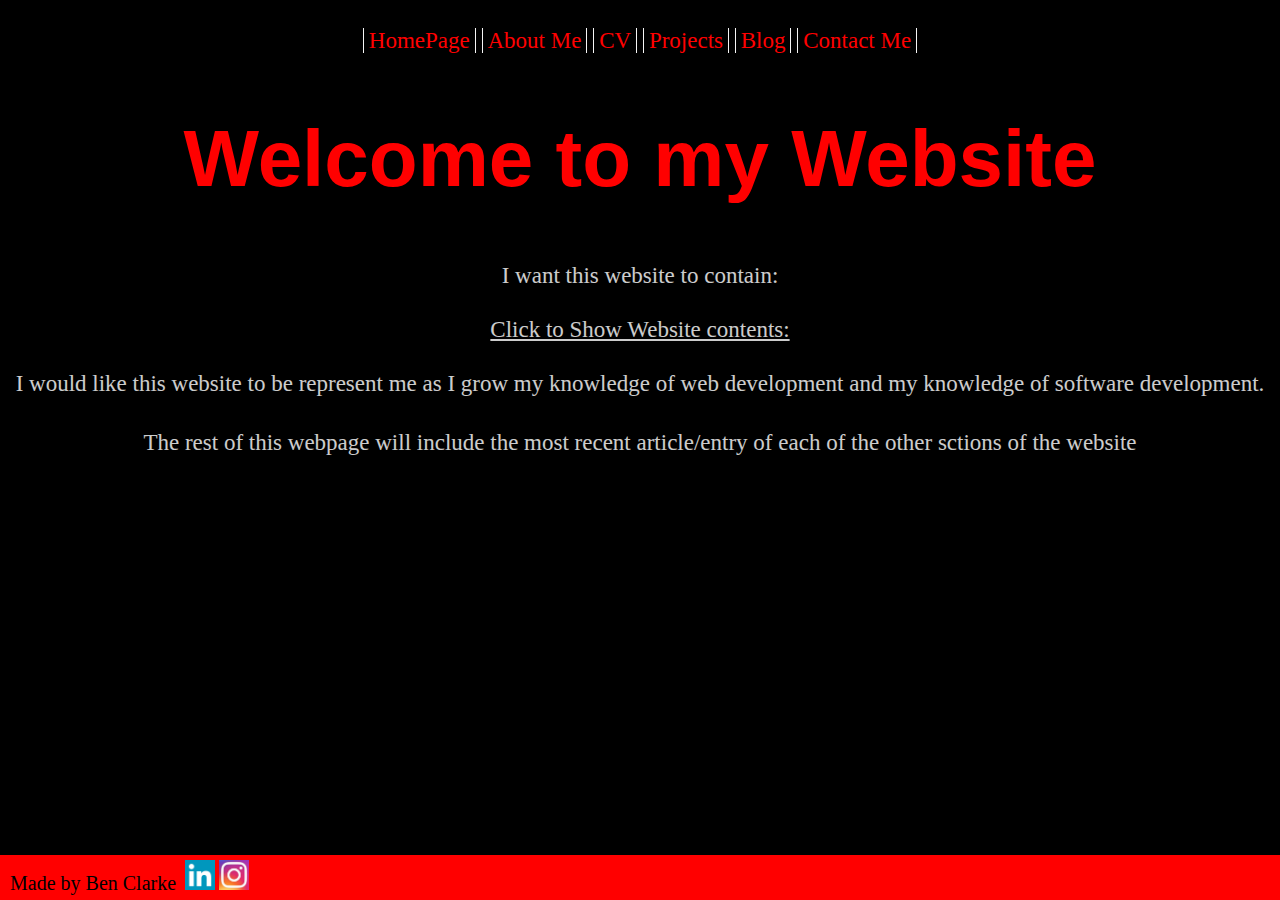
==== html/index.html @ 982e392f "06/07/2017 Inital state" ====
<!DOCTYPE html>
<html>
	<head>
		<title>Ben Clarke</title>
		<link rel='stylesheet' type='text/css' href='../css/indexstylesheet.css'>
	</head>

	<body>
		<div class='menu'>
			<ul>
				<li><a href='../html/index.html'>HomePage</a></li>
				<li><a href='../html/about.html'>About Me</a></li>
				<li><a href='../html/cv.html'>CV</a></li>
				<li><a href='../html/projects.html'>Projects</a></li>
				<li><a href='../html/blog.html'>Blog</a></li>
				<li><a href='../html/contactme.html'>Contact Me</a></li>
			</ul>
		</div>
		<div class='header'>
		 <h1>Welcome to my Website</h1>
		</div>
		<div class='content'>
		   <p>I want this website to contain:</p>
			<div class='projectButton'>Click to Show Website contents:</div>
		   <div class='projectList'>
		      <ul>
			      <li>Who I am and what I do</li>
			      <li>A webpage version and downloadable pdf version of my CV</li>
			      <li>Completed and ongoing projects also project ideas that I have</li>
			      <li>And maybe some blog-style posts about events I attend etc.</li>
         <li>A contact me section so viewers can contact me</li>
		      </ul>
		   </div>
         <p>I would like this website to be represent me as I grow my knowledge of web development and my knowledge of software development.</p>
									<p>The rest of this webpage will include the most recent article/entry of each of the other sctions of the website</p>
	    <script src='https://code.jquery.com/jquery-3.1.0.min.js'></script>
	    <script src='../js/main.js'></script>
		</div>
	</body>
	<div class='footer'>
	   <p>Made by Ben Clarke</p>
	   <div class="footer-images">
	      <a href="https://www.linkedin.com/in/ben-clarke-47817ba2/"><img src="../linkedin-icon.png"></a>
			   	<a href="https://www.instagram.com/benclarke2512/"><img src="../instagram-icon.jpg"></a>
	   </div>
	</div>
</html>
---- css/indexstylesheet.css ----
html {
	height: 100%;
}

body {
	background-color: black;
}

.header {
	font-family: Arial;
	font-size: 40px;
	text-align: center;
	color: red;
}

.content {
	text-align: center;
	padding-bottom: 1px;
	border-style: soild;
	border-width: 1em;
	opacity: 0.8;
	color: white;
}

p {
	font-family: 'Times New Roman';
	font-size: 23px;
	padding: 5px;
}

.projectButton {
	text-decoration: underline;
	font-size: 23px;
	text-align: center;
}

.projectList {
	font-family: 'Times New Roman';
	font-size: 23px;
	text-align: center;
	line-height: 35px;
}

.projectList li {
	list-style: disc;
	list-style-position: inside;
}

.menu {
	font-size: 23px;
	text-align: center;
}

.menu ul {
	padding: 5px;
	border-radius: 5px;
}

.menu li {
	display: inline;
	list-style: none;
	padding-right: 5px;
	padding-left: 5px;
	border-right: 1px whitesmoke solid;
	border-left: 1px whitesmoke solid;
}

.menu a, a:visited {
	color: red;
	text-decoration: none;
}

.menu a:hover {
	background-color: whitesmoke;
}

.footer {
	position: absolute;
 right: 0;
 bottom: 0;
 left: 0;
 padding: 5px;
 background-color: red;
}

.footer p {
	font-size: 20px;
	position: relative;
	display: inline;
}

.footer-images {
	text-align: right;
	display: inline;
}

.footer-images img {
	height: 30px;
	width: 30px;
}
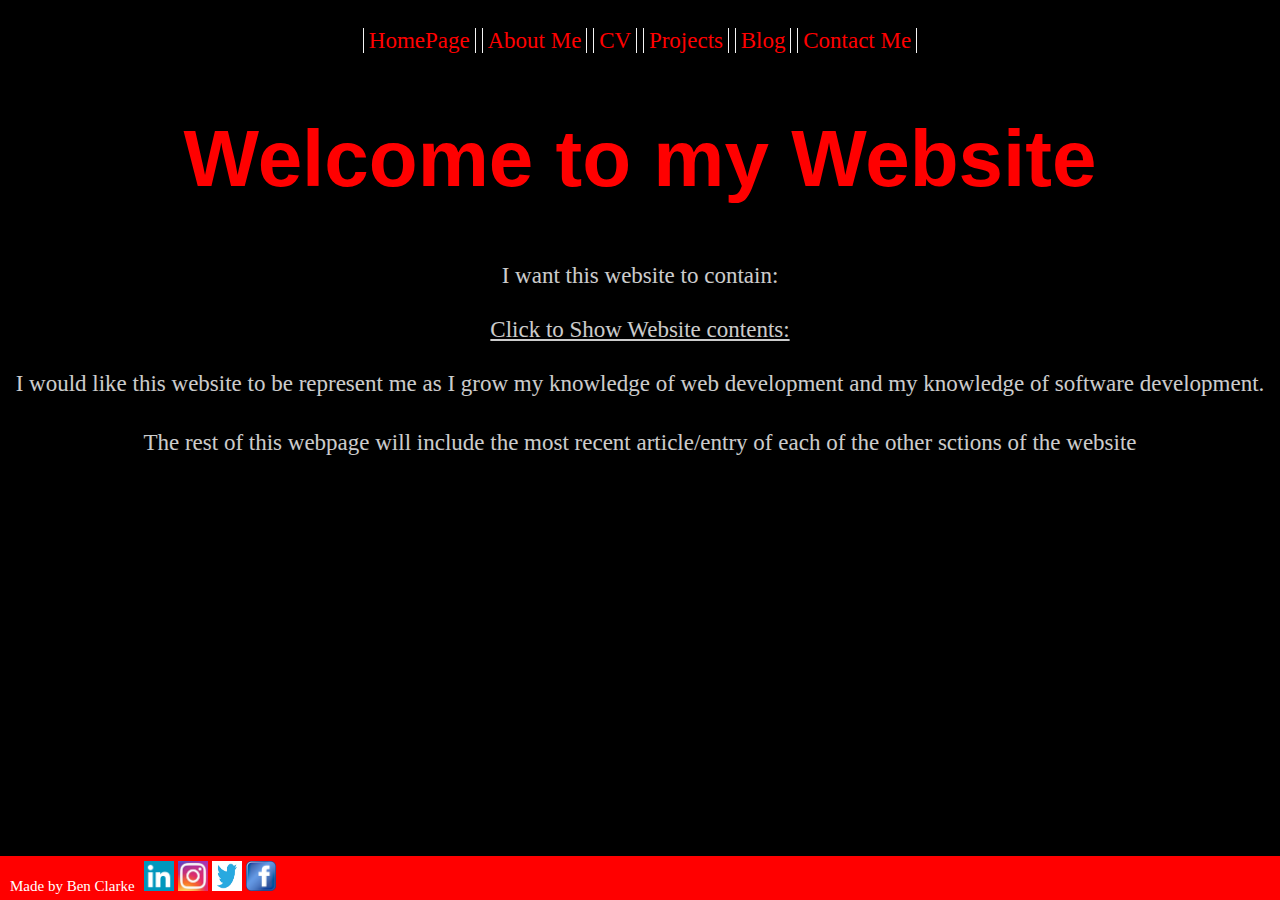
==== commit 43677bf3: "Added remaining social media linked thumbnails in footer to pages" ====
--- a/html/index.html
+++ b/html/index.html
@@ -28,20 +28,22 @@
 			      <li>A webpage version and downloadable pdf version of my CV</li>
 			      <li>Completed and ongoing projects also project ideas that I have</li>
 			      <li>And maybe some blog-style posts about events I attend etc.</li>
-         <li>A contact me section so viewers can contact me</li>
+         		<li>A contact me section so viewers can contact me</li>
 		      </ul>
 		   </div>
          <p>I would like this website to be represent me as I grow my knowledge of web development and my knowledge of software development.</p>
-									<p>The rest of this webpage will include the most recent article/entry of each of the other sctions of the website</p>
-	    <script src='https://code.jquery.com/jquery-3.1.0.min.js'></script>
-	    <script src='../js/main.js'></script>
+			<p>The rest of this webpage will include the most recent article/entry of each of the other sctions of the website</p>
+	   <script src='https://code.jquery.com/jquery-3.1.0.min.js'></script>
+	   <script src='../js/main.js'></script>
 		</div>
 	</body>
 	<div class='footer'>
 	   <p>Made by Ben Clarke</p>
 	   <div class="footer-images">
 	      <a href="https://www.linkedin.com/in/ben-clarke-47817ba2/"><img src="../linkedin-icon.png"></a>
-			   	<a href="https://www.instagram.com/benclarke2512/"><img src="../instagram-icon.jpg"></a>
+			<a href="https://www.instagram.com/benclarke2512/"><img src="../instagram-icon.jpg"></a>
+			<a href="https://www.twitter.com/benji1225/"><img src="../Twitter-icon-horizontal.jpg"></a>
+         <a href="https://www.facebook.com/ben.clarke32/"><img src="../facebook-icon.png"></a>
 	   </div>
 	</div>
-</html>+</html>
--- a/css/indexstylesheet.css
+++ b/css/indexstylesheet.css
@@ -1,7 +1,3 @@
-html {
-	height: 100%;
-}
-
 body {
 	background-color: black;
 }
@@ -81,12 +77,14 @@
  left: 0;
  padding: 5px;
  background-color: red;
+	align-items: center;
 }
 
 .footer p {
-	font-size: 20px;
-	position: relative;
+	font-size: 15px;
+	text-align: center;
 	display: inline;
+	color: white;
 }
 
 .footer-images {
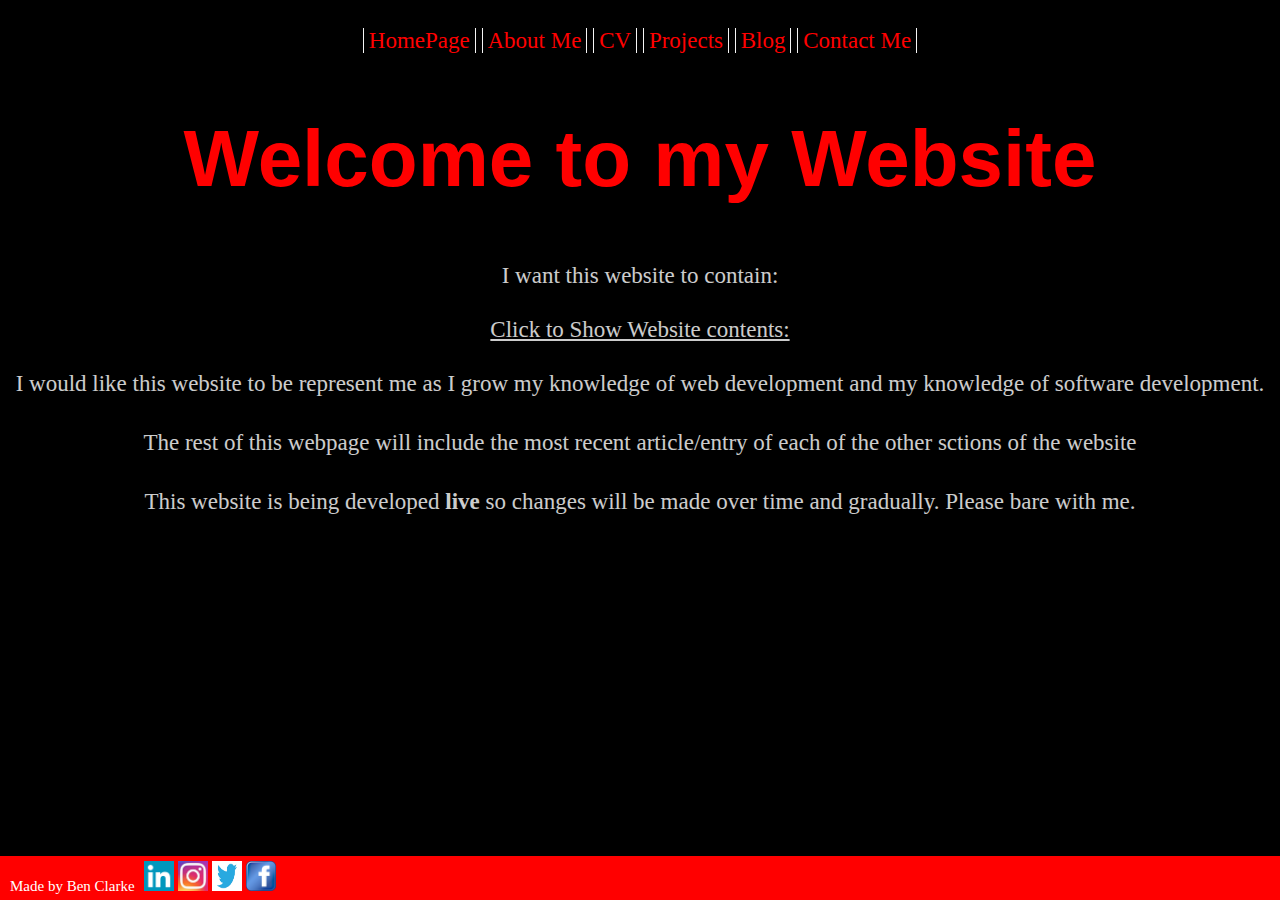
==== commit 9fdf5231: "Added line in body of page" ====
--- a/html/index.html
+++ b/html/index.html
@@ -1,3 +1,4 @@
+
 <!DOCTYPE html>
 <html>
 	<head>
@@ -33,6 +34,7 @@
 		   </div>
          <p>I would like this website to be represent me as I grow my knowledge of web development and my knowledge of software development.</p>
 			<p>The rest of this webpage will include the most recent article/entry of each of the other sctions of the website</p>
+			<p>This website is being developed <strong>live</strong> so changes will be made over time and gradually. Please bare with me.</p>
 	   <script src='https://code.jquery.com/jquery-3.1.0.min.js'></script>
 	   <script src='../js/main.js'></script>
 		</div>
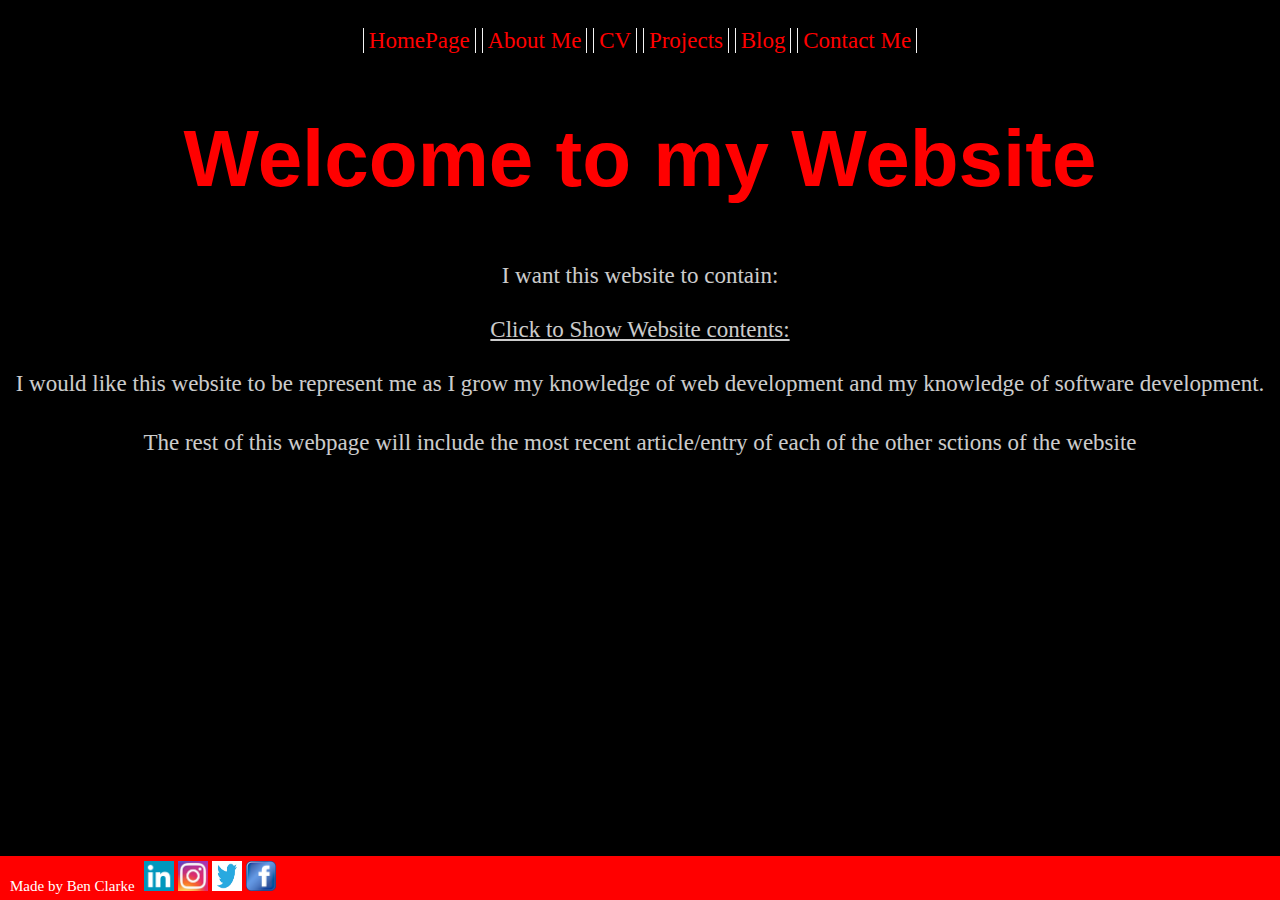
==== commit 9e62cb57: "Nothing chnaged" ====
--- a/html/index.html
+++ b/html/index.html
@@ -1,4 +1,3 @@
-
 <!DOCTYPE html>
 <html>
 	<head>
@@ -34,18 +33,17 @@
 		   </div>
          <p>I would like this website to be represent me as I grow my knowledge of web development and my knowledge of software development.</p>
 			<p>The rest of this webpage will include the most recent article/entry of each of the other sctions of the website</p>
-			<p>This website is being developed <strong>live</strong> so changes will be made over time and gradually. Please bare with me.</p>
 	   <script src='https://code.jquery.com/jquery-3.1.0.min.js'></script>
 	   <script src='../js/main.js'></script>
 		</div>
 	</body>
 	<div class='footer'>
 	   <p>Made by Ben Clarke</p>
-	   <div class="footer-images">
+	   <div id="footer-images">
 	      <a href="https://www.linkedin.com/in/ben-clarke-47817ba2/"><img src="../linkedin-icon.png"></a>
-			<a href="https://www.instagram.com/benclarke2512/"><img src="../instagram-icon.jpg"></a>
-			<a href="https://www.twitter.com/benji1225/"><img src="../Twitter-icon-horizontal.jpg"></a>
-         <a href="https://www.facebook.com/ben.clarke32/"><img src="../facebook-icon.png"></a>
+							<a href="https://www.instagram.com/benclarke2512/"><img src="../instagram-icon.jpg"></a>
+							<a href="https://www.twitter.com/benji1225/"><img src="../Twitter-icon-horizontal.jpg"></a>
+       <a href="https://www.facebook.com/ben.clarke32/"><img src="../facebook-icon.png"></a>
 	   </div>
 	</div>
 </html>
--- a/css/indexstylesheet.css
+++ b/css/indexstylesheet.css
@@ -87,12 +87,12 @@
 	color: white;
 }
 
-.footer-images {
+#footer-images {
 	text-align: right;
 	display: inline;
 }
 
-.footer-images img {
+#footer-images img {
 	height: 30px;
 	width: 30px;
 }